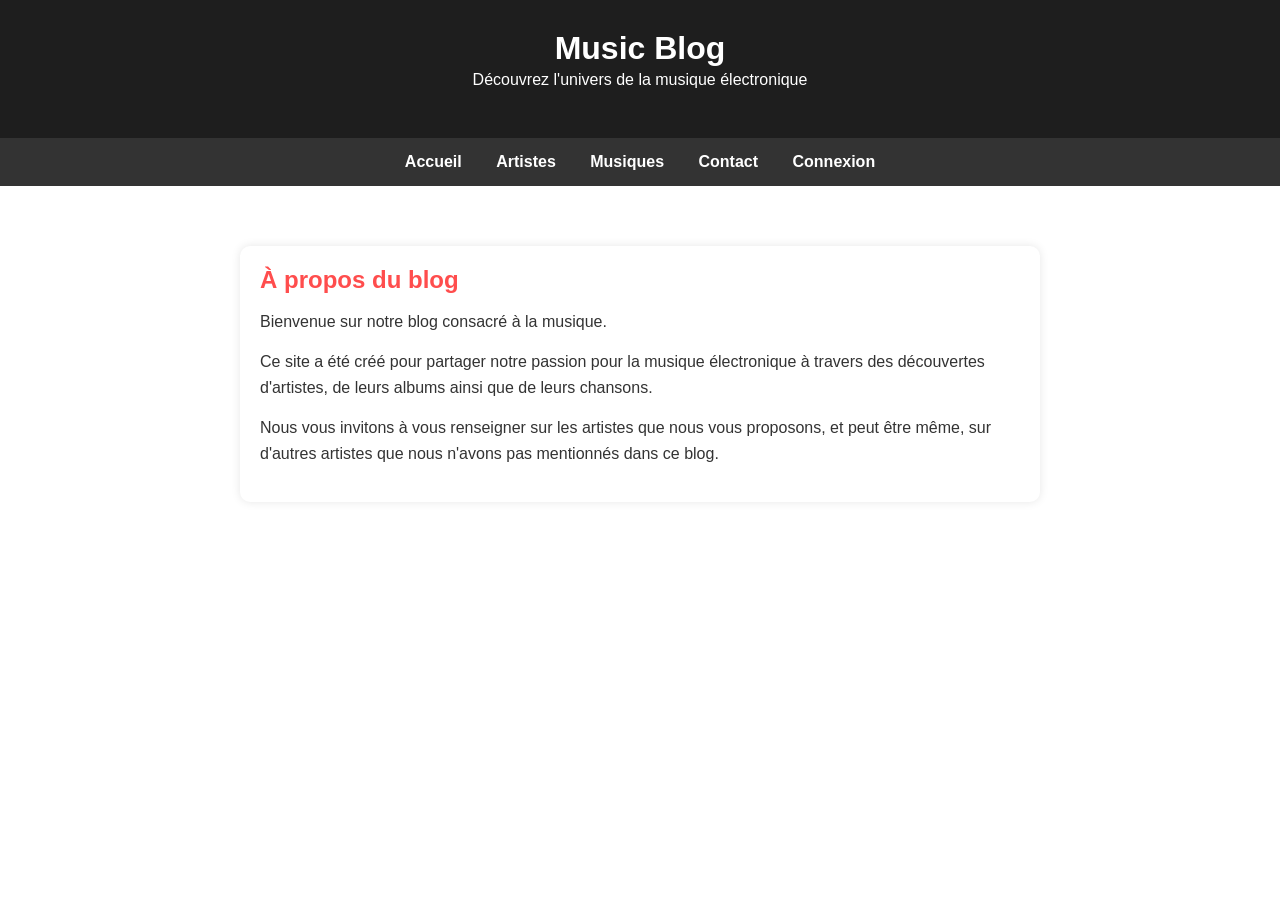
==== index.html @ 9731c509 "Update index.html" ====
<!DOCTYPE html>
<html lang="fr">
<head>
    <meta charset="UTF-8">
    <meta name="viewport" content="width=device-width, initial-scale=1.0">
    <title>Présentation - Music Blog</title>
    <link rel="stylesheet" href="style.css">
</head>
<body>

    <header>
        <h1>Music Blog</h1>
        <p>Découvrez l'univers de la musique électronique</p>
    </header>

    <nav>
        <a href="index.html">Accueil</a>
        <a href="index2.html">Artistes</a>
        <a href="index3.html">Musiques</a>
        <a href="index4.html" class="active">Contact</a>
        <a href="connexion.html">Connexion</a>
    </nav>

    <main>
        <section>
            <h2>À propos du blog</h2>

            <p>
                Bienvenue sur notre blog consacré à la musique.
            </p>

            <p>
                Ce site a été créé pour partager notre passion pour la musique électronique à travers
                des découvertes d'artistes, de leurs albums ainsi que de leurs chansons.
            </p>

            <p>
                Nous vous invitons à vous renseigner sur les artistes que nous vous proposons, et peut être même, sur d'autres artistes que nous n'avons pas mentionnés dans ce blog.
            </p>

        </section>
    </main>

</body>
</html>
---- style.css ----
/*----style générale a toute les pages---- */

* {
    margin: 0;
    padding: 0;
    box-sizing: border-box;
    font-family: Arial, sans-serif;

}

body {
    color: #333;
    background-color: f4f4f4;
}

header {
    background-color: #1e1e1e;
    color: white;
    text-align: center;
    padding: 30px;
}

nav {
    background-color: #333;
    padding: 15px;
    text-align: center;
}

nav a {
    color: white;
    text-decoration: none;
    margin: 0 15px;
    font-weight: bold;
}

nav a:hover {
    color: #ff4d4d;
}

main {
    max-width: 1000px;
    margin: 40px auto;
    padding: 20px;
}

section {
    background-color: white;
    padding: 30px;
    border-radius: 10px;
    box-shadow: 0 0 10px rgba(0, 0, 0, 0.1);
}

h2 {
    margin-bottom: 15px;
    color: #ff4d4d;
}

p {
    line-height: 1.6;
    margin-bottom: 15px;
}

.genres {
    display: flex;
    flex-wrap: wrap;
    gap: 15px;
    margin-top: 20px;
}

.genre {
    background-color: #ff4d4d;
    color: white;
    padding: 10px 20px;
    border-radius: 20px;
}

footer {
    background-color: #1e1e1e;
    color: white;
    text-align: center;
    padding: 20px;
    margin-top: 40px;
}

/*----style caroussel (musique / index3) ---- */

.carrousel {
    display: flex;
    overflow-x: auto;
    scroll-snap-type: x mandatory;
    scroll-behavior: smooth;
}


.carrousel-slide {
    flex: 0 0 100%;
    scroll-snap-align: start;
}

.swiper-slide {
    position: relative;
    overflow: hidden;
}

.slide-overlay {
    position: absolute;
    top: 0;
    left: 0;
    width: 100%;
    height: 100%;
    background: rgba(0, 0, 0, 0.65);
    color: #ffffff;
    display: flex;
    flex-direction: column;
    justify-content: center;
    align-items: center;
    text-align: center;
    padding: 20px;
    box-sizing: border-box;

    opacity: 0;
    transition: opacity 0.3s ease;
}

.swiper-slide img{
 height: 400px;
 width: 400px;
}

.slide-overlay h3 {
    margin: 0 0 10px 0;
    font-size: 1.4rem;
}

.slide-overlay p {
    margin: 0;
    font-size: 1rem;
}

.swiper-slide:hover .slide-overlay {
    opacity: 1;
}

main section {
    max-width: 800px;
    margin: 0 auto;
    padding: 20px;
}

article {
    background-color: #ffffff;
    border: 1px solid #e0e0e0;
    border-radius: 10px;
    padding: 25px;
    margin-bottom: 35px;
    box-shadow: 0 4px 12px rgba(0, 0, 0, 0.05);
    transition: transform 0.2s ease, box-shadow 0.2s ease;
}


article:hover {
    transform: translateY(-3px);
    box-shadow: 0 6px 18px rgba(0, 0, 0, 0.1);
}

/*page login */

.login-section {
    max-width: 440px;
    margin: 40px auto;
    padding: 35px 30px;
    background-color: #ffffff;
    border: 1px solid #e2e8f0;
    border-radius: 12px;
    box-shadow: 0 6px 16px rgba(0, 0, 0, 0.06);
}

.login-section h2 {
    text-align: center;
    width: 100%;
    margin-bottom: 25px;
    border-bottom: none;
}

.login-form .form-group {
    margin-bottom: 20px;
}

.login-form label {
    display: block;
    margin-bottom: 8px;
    font-weight: 600;
    color: #334155;
    font-size: 0.92rem;
}

.login-form input[type="email"],
.login-form input[type="password"],
.login-form input[type="text"] {
    width: 100%;
    padding: 12px 14px;
    border: 1px solid #cbd5e1;
    border-radius: 8px;
    font-size: 0.95rem;
    color: #1e293b;
    background-color: #f8fafc;
    transition: border-color 0.2s ease, box-shadow 0.2s ease;
}

.login-form input:focus {
    outline: none;
    border-color: #2563eb;
    box-shadow: 0 0 0 3px rgba(37, 99, 235, 0.15);
    background-color: #ffffff;
}

.form-options {
    display: flex;
    justify-content: space-between;
    align-items: center;
    font-size: 0.88rem;
    margin-bottom: 25px;
}

.remember-me {
    color: #475569;
    cursor: pointer;
    display: flex;
    align-items: center;
    gap: 6px;
}

.forgot-pwd {
    color: #2563eb;
    text-decoration: none;
    font-weight: 500;
}

.forgot-pwd:hover {
    text-decoration: underline;
}

.btn-submit {
    width: 100%;
    padding: 12px;
    background-color: #2563eb;
    color: #ffffff;
    border: none;
    border-radius: 8px;
    font-size: 1rem;
    font-weight: 600;
    cursor: pointer;
    transition: background-color 0.2s ease, transform 0.1s ease;
}

.btn-submit:hover {
    background-color: #1d4ed8;
}

.btn-submit:active {
    transform: scale(0.99);
}

.signup-prompt {
    text-align: center;
    margin-top: 22px;
    font-size: 0.9rem;
    color: #64748b;
}

.signup-prompt a {
    color: #2563eb;
    text-decoration: none;
    font-weight: 600;
}

.signup-prompt a:hover {
    text-decoration: underline;
}

@media (max-width: 600px) {
    header h1 {
        font-size: 2rem;
    }

    nav {
        flex-direction: column;
        align-items: center;
        gap: 8px;
    }

    nav a {
        width: 100%;
        text-align: center;
    }

    article {
        padding: 18px;
    }

    .form-options {
        flex-direction: column;
        align-items: flex-start;
        gap: 10px;
    }
}

/*contact */

.contact-section {
    max-width: 600px;
    margin: 40px auto;
    padding: 35px 30px;
    background-color: #ffffff;
    border: 1px solid #e2e8f0;
    border-radius: 12px;
    box-shadow: 0 6px 16px rgba(0, 0, 0, 0.06);
}

.contact-section h2 {
    text-align: center;
    width: 100%;
    margin-bottom: 15px;
    border-bottom: none;
}

.contact-intro {
    text-align: center;
    color: #64748b;
    font-size: 0.95rem;
    margin-bottom: 25px;
}

/* Style de la zone de texte (textarea) en harmonie avec les inputs */
.contact-form textarea {
    width: 100%;
    padding: 12px 14px;
    border: 1px solid #cbd5e1;
    border-radius: 8px;
    font-size: 0.95rem;
    color: #1e293b;
    background-color: #f8fafc;
    resize: vertical;
    font-family: inherit;
    transition: border-color 0.2s ease, box-shadow 0.2s ease;
}

.contact-form textarea:focus {
    outline: none;
    border-color: #2563eb;
    box-shadow: 0 0 0 3px rgba(37, 99, 235, 0.15);
    background-color: #ffffff;
}

/* page artistes */




.swiper1-slide {
    display: flex;
    align-items: center;
    gap: 20px;

    background-color: #ffffff;
    border: 1px solid #e2e8f0;
    border-radius: 12px;
    box-shadow: 0 6px 16px rgba(0, 0, 0, 0.06);

    padding: 20px 20px 20px 20px;

}

.swiper1-slide img {
    width: 250px;
    height: 200px;
    object-fit: cover;
    flex-shrink: 0;
    border-radius: 8px;
}

.slide-text {
    flex: 1;
}

.ARTName {
    font-size: 50px;
}



/*test */

.parallax {
    background-image: url("https://images.pexels.com/photos/32147329/pexels-photo-32147329.jpeg");
    min-height: 500px;
    background-attachment: fixed;
    background-position: center;
    background-repeat: no-repeat;
    background-size: cover;
}
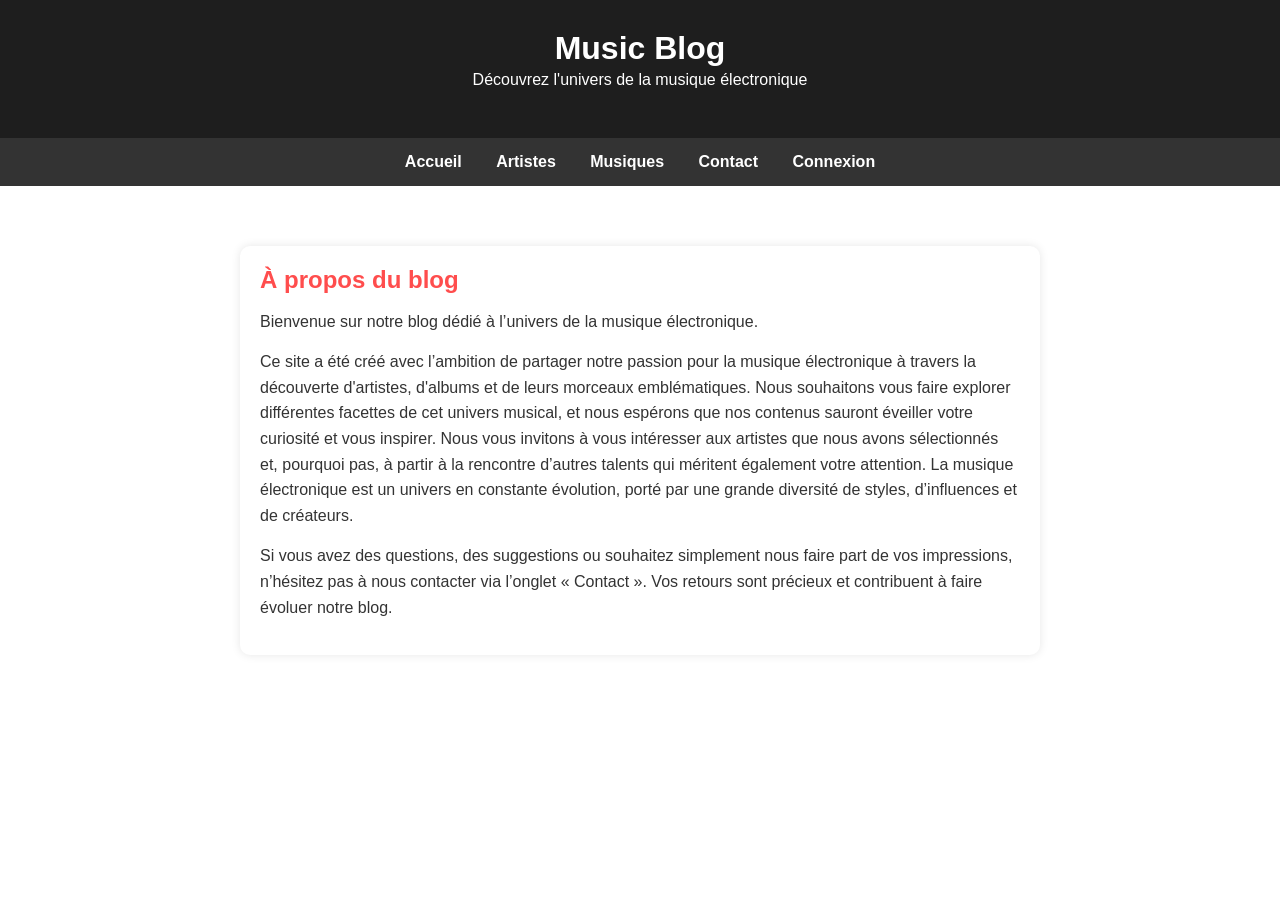
==== commit 9ed8032a: "Revise blog introduction and invitation to contact Updated blog description to enhance clarity and e" ====
--- a/index.html
+++ b/index.html
@@ -6,7 +6,7 @@
     <title>Présentation - Music Blog</title>
     <link rel="stylesheet" href="style.css">
 </head>
-<body>
+<body class="parallax">
 
     <header>
         <h1>Music Blog</h1>
@@ -24,20 +24,16 @@
     <main>
         <section>
             <h2>À propos du blog</h2>
-
             <p>
-                Bienvenue sur notre blog consacré à la musique.
+                Bienvenue sur notre blog dédié à l’univers de la musique électronique.
             </p>
-
             <p>
-                Ce site a été créé pour partager notre passion pour la musique électronique à travers
-                des découvertes d'artistes, de leurs albums ainsi que de leurs chansons.
+                Ce site a été créé avec l’ambition de partager notre passion pour la musique électronique à travers la découverte d'artistes, d'albums et de leurs morceaux emblématiques. Nous souhaitons vous faire explorer différentes facettes de cet univers musical, et nous espérons que nos contenus sauront éveiller votre curiosité et vous inspirer.
+                Nous vous invitons à vous intéresser aux artistes que nous avons sélectionnés et, pourquoi pas, à partir à la rencontre d’autres talents qui méritent également votre attention. La musique électronique est un univers en constante évolution, porté par une grande diversité de styles, d’influences et de créateurs.
             </p>
-
-            <p>
-                Nous vous invitons à vous renseigner sur les artistes que nous vous proposons, et peut être même, sur d'autres artistes que nous n'avons pas mentionnés dans ce blog.
+            <p>            
+                Si vous avez des questions, des suggestions ou souhaitez simplement nous faire part de vos impressions, n’hésitez pas à nous contacter via l’onglet « Contact ». Vos retours sont précieux et contribuent à faire évoluer notre blog.
             </p>
-
         </section>
     </main>
 
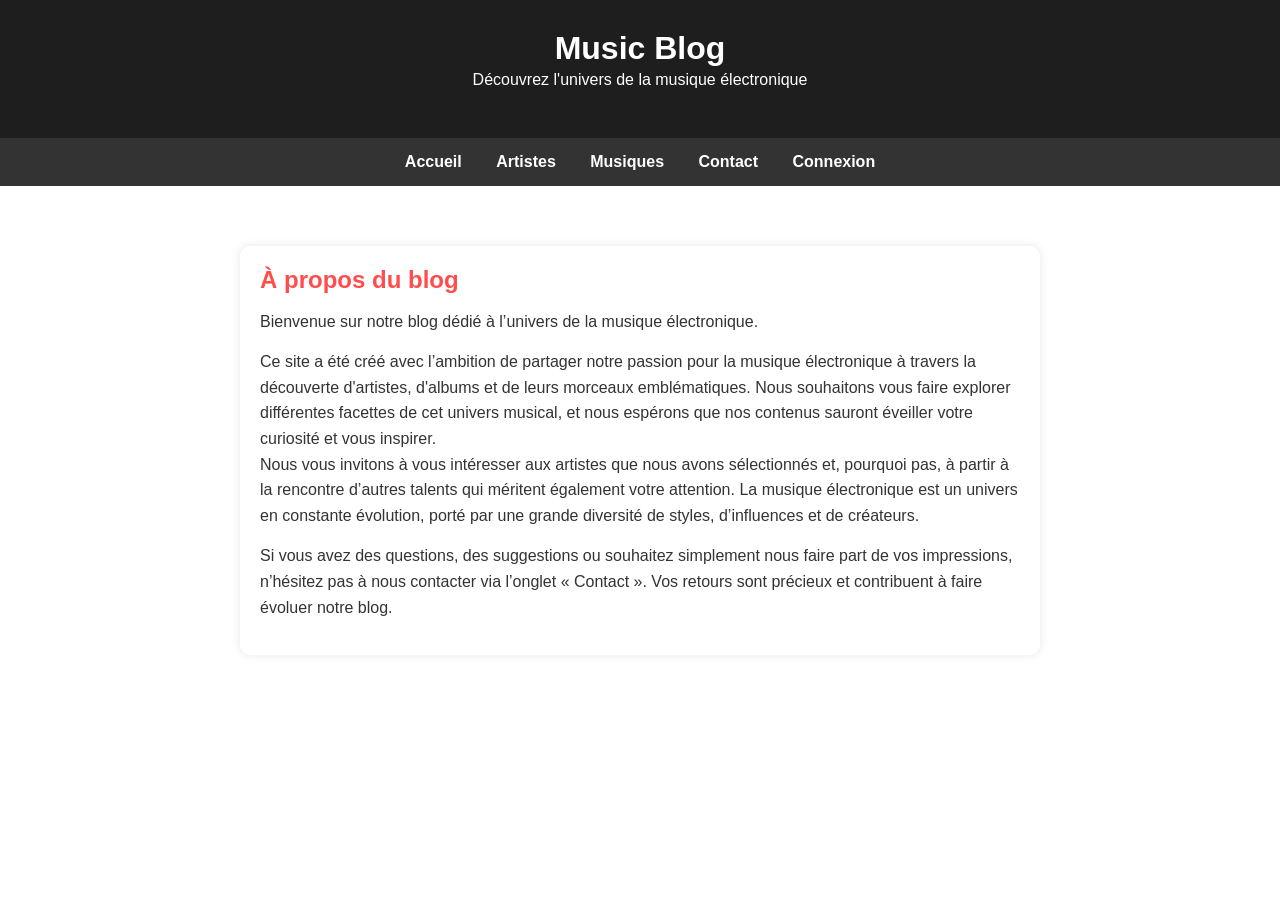
==== commit 1d63b45e: "Update index.html" ====
--- a/index.html
+++ b/index.html
@@ -29,7 +29,7 @@
             </p>
             <p>
                 Ce site a été créé avec l’ambition de partager notre passion pour la musique électronique à travers la découverte d'artistes, d'albums et de leurs morceaux emblématiques. Nous souhaitons vous faire explorer différentes facettes de cet univers musical, et nous espérons que nos contenus sauront éveiller votre curiosité et vous inspirer.
-                Nous vous invitons à vous intéresser aux artistes que nous avons sélectionnés et, pourquoi pas, à partir à la rencontre d’autres talents qui méritent également votre attention. La musique électronique est un univers en constante évolution, porté par une grande diversité de styles, d’influences et de créateurs.
+                <br>Nous vous invitons à vous intéresser aux artistes que nous avons sélectionnés et, pourquoi pas, à partir à la rencontre d’autres talents qui méritent également votre attention. La musique électronique est un univers en constante évolution, porté par une grande diversité de styles, d’influences et de créateurs.
             </p>
             <p>            
                 Si vous avez des questions, des suggestions ou souhaitez simplement nous faire part de vos impressions, n’hésitez pas à nous contacter via l’onglet « Contact ». Vos retours sont précieux et contribuent à faire évoluer notre blog.
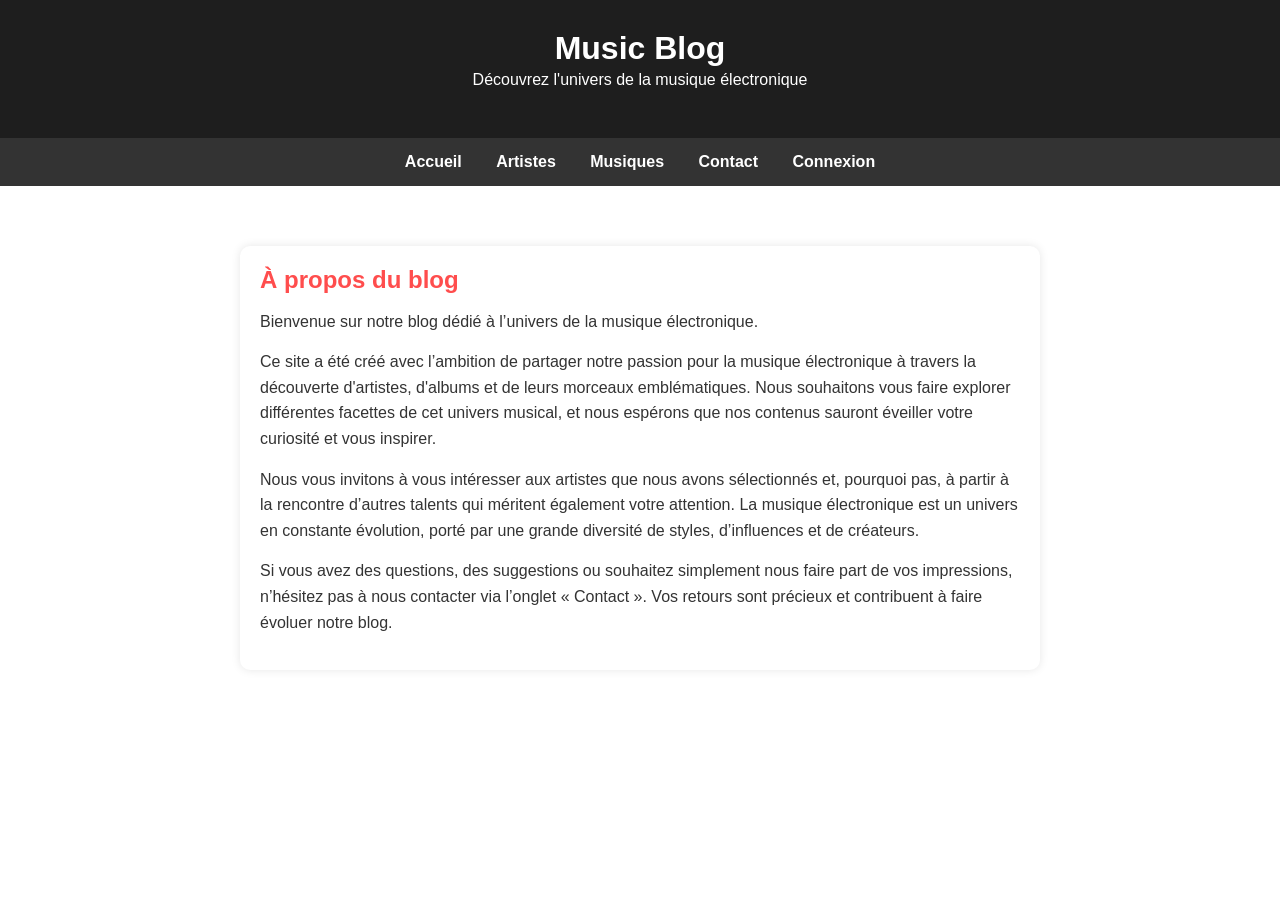
==== commit 1fabc84f: "Update index.html" ====
--- a/index.html
+++ b/index.html
@@ -29,7 +29,9 @@
             </p>
             <p>
                 Ce site a été créé avec l’ambition de partager notre passion pour la musique électronique à travers la découverte d'artistes, d'albums et de leurs morceaux emblématiques. Nous souhaitons vous faire explorer différentes facettes de cet univers musical, et nous espérons que nos contenus sauront éveiller votre curiosité et vous inspirer.
-                <br>Nous vous invitons à vous intéresser aux artistes que nous avons sélectionnés et, pourquoi pas, à partir à la rencontre d’autres talents qui méritent également votre attention. La musique électronique est un univers en constante évolution, porté par une grande diversité de styles, d’influences et de créateurs.
+            </p>
+            <p>
+                Nous vous invitons à vous intéresser aux artistes que nous avons sélectionnés et, pourquoi pas, à partir à la rencontre d’autres talents qui méritent également votre attention. La musique électronique est un univers en constante évolution, porté par une grande diversité de styles, d’influences et de créateurs.
             </p>
             <p>            
                 Si vous avez des questions, des suggestions ou souhaitez simplement nous faire part de vos impressions, n’hésitez pas à nous contacter via l’onglet « Contact ». Vos retours sont précieux et contribuent à faire évoluer notre blog.
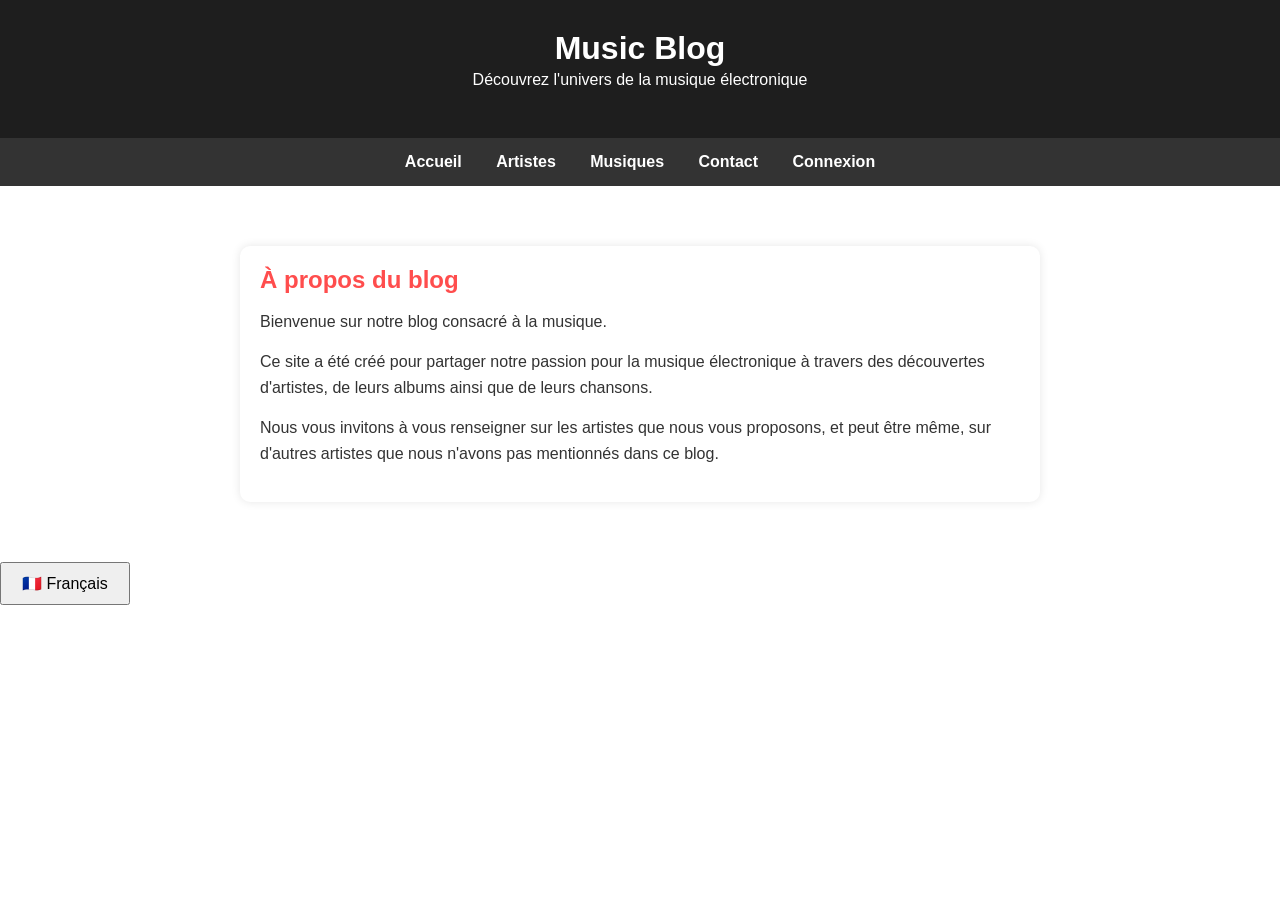
==== commit c381646e: "translate systéme (4/5)" ====
--- a/index.html
+++ b/index.html
@@ -5,39 +5,66 @@
     <meta name="viewport" content="width=device-width, initial-scale=1.0">
     <title>Présentation - Music Blog</title>
     <link rel="stylesheet" href="style.css">
+    <script src="script.js" defer></script>
 </head>
 <body class="parallax">
 
     <header>
-        <h1>Music Blog</h1>
-        <p>Découvrez l'univers de la musique électronique</p>
+        <h1 data-fr="Music Blog" data-en="Music Blog">Music Blog</h1>
+        <p data-fr="Découvrez l'univers de la musique électronique"
+           data-en="Discover the world of electronic music">
+            Découvrez l'univers de la musique électronique
+        </p>
     </header>
 
     <nav>
-        <a href="index.html">Accueil</a>
-        <a href="index2.html">Artistes</a>
-        <a href="index3.html">Musiques</a>
-        <a href="index4.html" class="active">Contact</a>
-        <a href="connexion.html">Connexion</a>
+        <a href="index.html"
+           data-fr="Accueil"
+           data-en="Home">Accueil</a>
+
+        <a href="index2.html"
+           data-fr="Artistes"
+           data-en="Artists">Artistes</a>
+
+        <a href="index3.html"
+           data-fr="Musiques"
+           data-en="Music">Musiques</a>
+
+        <a href="index4.html"
+           class="active"
+           data-fr="Contact"
+           data-en="Contact">Contact</a>
+
+        <a href="connexion.html"
+           data-fr="Connexion"
+           data-en="Login">Connexion</a>
     </nav>
 
     <main>
         <section>
-            <h2>À propos du blog</h2>
-            <p>
-                Bienvenue sur notre blog dédié à l’univers de la musique électronique.
+            <h2 data-fr="À propos du blog"
+                data-en="About the blog">
+                À propos du blog
+            </h2>
+
+            <p data-fr="Bienvenue sur notre blog consacré à la musique."
+               data-en="Welcome to our music blog.">
+                Bienvenue sur notre blog consacré à la musique.
             </p>
-            <p>
-                Ce site a été créé avec l’ambition de partager notre passion pour la musique électronique à travers la découverte d'artistes, d'albums et de leurs morceaux emblématiques. Nous souhaitons vous faire explorer différentes facettes de cet univers musical, et nous espérons que nos contenus sauront éveiller votre curiosité et vous inspirer.
+
+            <p data-fr="Ce site a été créé pour partager notre passion pour la musique électronique à travers des découvertes d'artistes, de leurs albums ainsi que de leurs chansons."
+               data-en="This website was created to share our passion for electronic music through discoveries of artists, their albums and their songs.">
+                Ce site a été créé pour partager notre passion pour la musique électronique à travers des découvertes d'artistes, de leurs albums ainsi que de leurs chansons.
             </p>
-            <p>
-                Nous vous invitons à vous intéresser aux artistes que nous avons sélectionnés et, pourquoi pas, à partir à la rencontre d’autres talents qui méritent également votre attention. La musique électronique est un univers en constante évolution, porté par une grande diversité de styles, d’influences et de créateurs.
-            </p>
-            <p>            
-                Si vous avez des questions, des suggestions ou souhaitez simplement nous faire part de vos impressions, n’hésitez pas à nous contacter via l’onglet « Contact ». Vos retours sont précieux et contribuent à faire évoluer notre blog.
+
+            <p data-fr="Nous vous invitons à vous renseigner sur les artistes que nous vous proposons, et peut être même, sur d'autres artistes que nous n'avons pas mentionnés dans ce blog."
+               data-en="We invite you to learn more about the artists we present and perhaps even discover other artists that we have not mentioned in this blog.">
+                Nous vous invitons à vous renseigner sur les artistes que nous vous proposons, et peut être même, sur d'autres artistes que nous n'avons pas mentionnés dans ce blog.
             </p>
         </section>
     </main>
 
+    <button id="translateBtn">🇫🇷 Français</button>
+
 </body>
-</html>
+</html>
--- a/style.css
+++ b/style.css
@@ -398,4 +398,12 @@
     background-position: center;
     background-repeat: no-repeat;
     background-size: cover;
+}
+
+/*traduction*/
+
+#translateBtn {
+    padding: 10px 20px;
+    font-size: 16px;
+    cursor: pointer;
 }
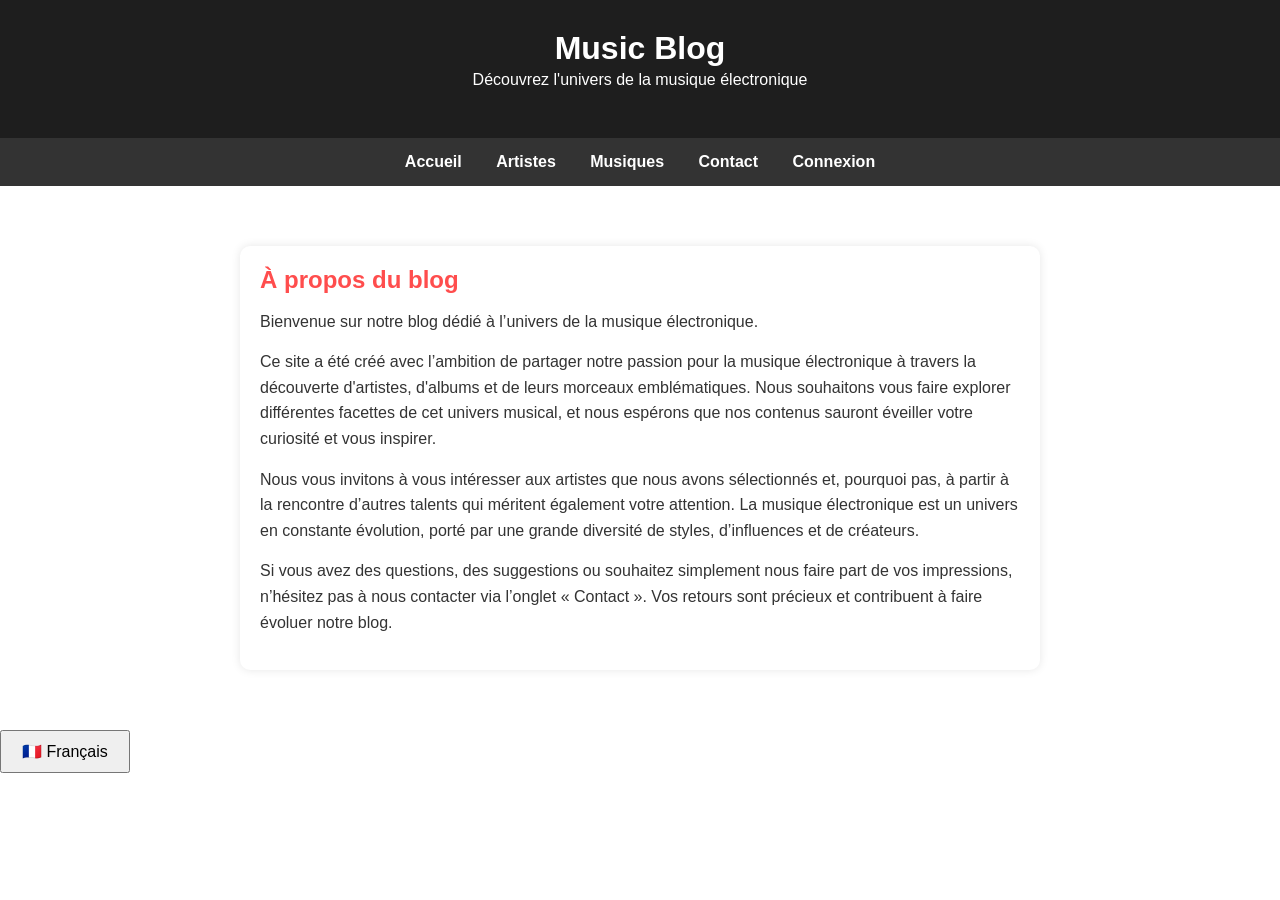
==== commit 5ade68cd: "Update index.html" ====
--- a/index.html
+++ b/index.html
@@ -47,19 +47,34 @@
                 À propos du blog
             </h2>
 
-            <p data-fr="Bienvenue sur notre blog consacré à la musique."
-               data-en="Welcome to our music blog.">
-                Bienvenue sur notre blog consacré à la musique.
+            <p data-fr="Bienvenue sur notre blog dédié à l’univers de la musique électronique."
+               data-en="Welcome to our blog dedicated to the world of electronic music.">
+                Bienvenue sur notre blog dédié à l’univers de la musique électronique.
             </p>
 
-            <p data-fr="Ce site a été créé pour partager notre passion pour la musique électronique à travers des découvertes d'artistes, de leurs albums ainsi que de leurs chansons."
-               data-en="This website was created to share our passion for electronic music through discoveries of artists, their albums and their songs.">
-                Ce site a été créé pour partager notre passion pour la musique électronique à travers des découvertes d'artistes, de leurs albums ainsi que de leurs chansons.
+            <p data-fr="Ce site a été créé avec l’ambition de partager notre passion pour la musique électronique à travers la découverte d'artistes,
+                d'albums et de leurs morceaux emblématiques. Nous souhaitons vous faire explorer différentes facettes de cet univers musical, 
+                et nous espérons que nos contenus sauront éveiller votre curiosité et vous inspirer."
+               data-en="This website was created with the aim of sharing our passion for electronic music through artists, albums, and iconic tracks. We want to help you explore
+                the different facets of this rich and diverse musical world, and we hope that our content will spark your curiosity and inspire you.">
+                Ce site a été créé avec l’ambition de partager notre passion pour la musique électronique à travers la découverte d'artistes,
+                d'albums et de leurs morceaux emblématiques. Nous souhaitons vous faire explorer différentes facettes de cet univers musical, 
+                et nous espérons que nos contenus sauront éveiller votre curiosité et vous inspirer.
             </p>
 
-            <p data-fr="Nous vous invitons à vous renseigner sur les artistes que nous vous proposons, et peut être même, sur d'autres artistes que nous n'avons pas mentionnés dans ce blog."
-               data-en="We invite you to learn more about the artists we present and perhaps even discover other artists that we have not mentioned in this blog.">
-                Nous vous invitons à vous renseigner sur les artistes que nous vous proposons, et peut être même, sur d'autres artistes que nous n'avons pas mentionnés dans ce blog.
+            <p data-fr="Nous vous invitons à vous intéresser aux artistes que nous avons sélectionnés et, pourquoi pas, à partir à la rencontre d’autres talents qui méritent également votre attention.
+                La musique électronique est un univers en constante évolution, porté par une grande diversité de styles, d’influences et de créateurs."
+               data-en="We invite you to learn more about the artists we have selected and, why not, explore other talents who also deserve your attention. Electronic music is a 
+                constantly evolving world, shaped by a wide variety of styles, influences, and creators.">
+                Nous vous invitons à vous intéresser aux artistes que nous avons sélectionnés et, pourquoi pas, à partir à la rencontre d’autres talents qui méritent également votre attention.
+                La musique électronique est un univers en constante évolution, porté par une grande diversité de styles, d’influences et de créateurs.
+            </p>
+            <p data-fr="Si vous avez des questions, des suggestions ou souhaitez simplement nous faire part de vos impressions, n’hésitez pas à nous contacter 
+                via l’onglet « Contact ». Vos retours sont précieux et contribuent à faire évoluer notre blog."
+               data-en="If you have any questions, suggestions, or simply wish to share your thoughts with us, feel free to contact us through the “Contact” 
+                section. Your feedback is valuable and helps us improve and develop our blog..">
+                Si vous avez des questions, des suggestions ou souhaitez simplement nous faire part de vos impressions, n’hésitez pas à nous contacter 
+                via l’onglet « Contact ». Vos retours sont précieux et contribuent à faire évoluer notre blog.
             </p>
         </section>
     </main>
@@ -67,4 +82,4 @@
     <button id="translateBtn">🇫🇷 Français</button>
 
 </body>
-</html>+</html>
